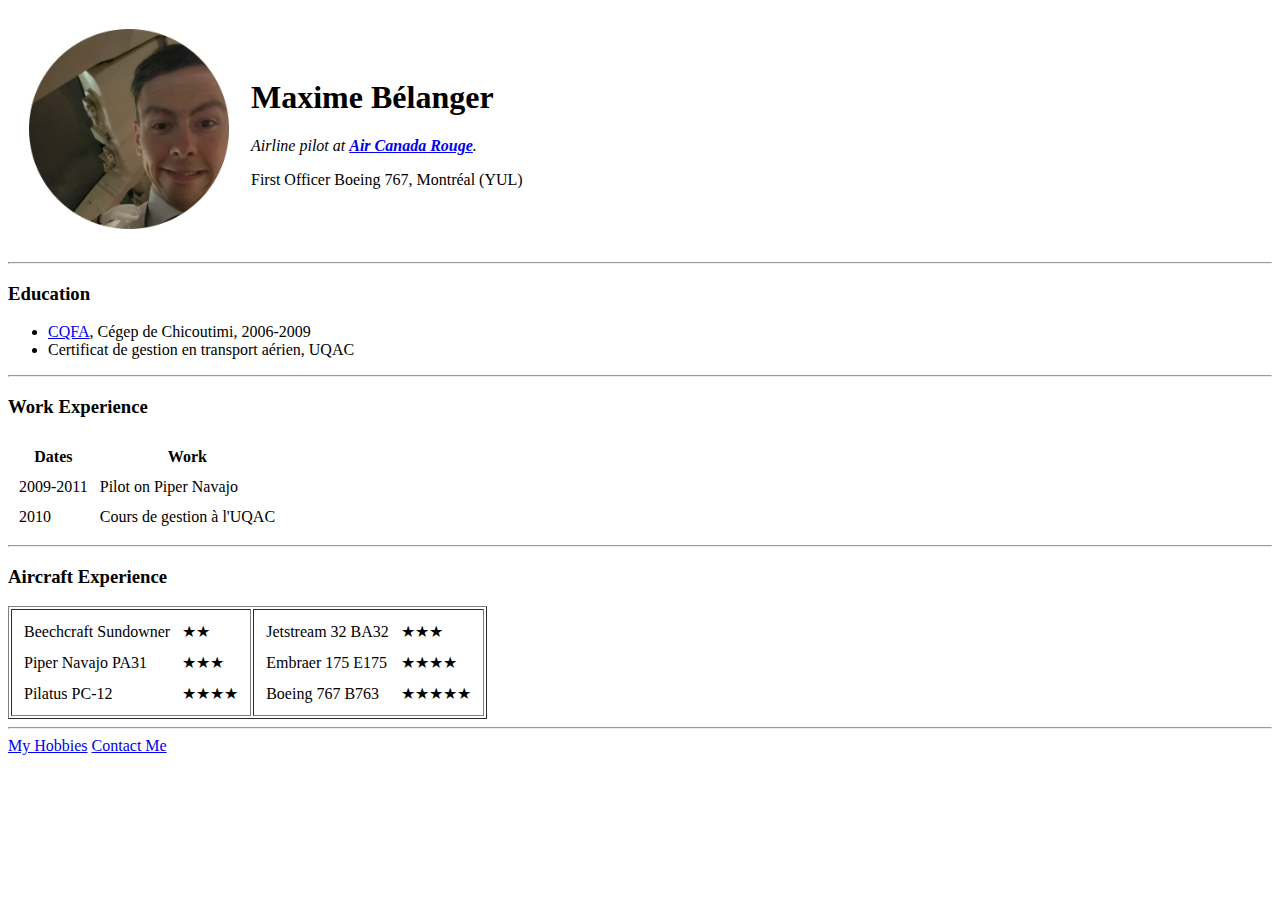
==== index.html @ a4010e70 "Add initial cv website files" ====
<!DOCTYPE html>
<html lang="en" dir="ltr">

<head>
  <meta charset="utf-8">
  <title>Maxime Belanger</title>
</head>

<body>
  <table cellspacing="20" ­­>
    <tr>
      <td> <img src="Images/838 circle.png" alt="Max Profile picture" width="200px" height="200px"></td>
      <td>
        <h1>Maxime Bélanger</h1>
        <p><em>Airline pilot at <strong><a href="https://flyrouge.com/ca/en/index.html">Air Canada Rouge</a></strong>.</em></p>
        <p>First Officer Boeing 767, Montréal (YUL)</p>
      </td>
    </tr>
  </table>

  <hr>
  <h3>Education</h3>
  <ul>
    <li><a href="http://www.cqfa.ca/">CQFA</a>, Cégep de Chicoutimi, 2006-2009</li>
    <li>Certificat de gestion en transport aérien, UQAC</li>
  </ul>
<hr>
  <h3>Work Experience</h3>

  <table cellspacing="10">
    <thead>
      <tr>
        <th>Dates</th>
        <th>Work</th>
      </tr>
    </thead>
    <tbody>
      <tr>
        <td>2009-2011</td>
        <td>Pilot on Piper Navajo</td>
      </tr>
      <tr>
        <td>2010</td>
        <td>Cours de gestion à l'UQAC</td>
      </tr>
    </tbody>

  </table>
  <hr>

<h3>Aircraft Experience</h3>


  <table border="1">
<tr>
  <td>

    <table cellspacing="10">

    <tr>
      <td>Beechcraft Sundowner</td>
      <td>★★</td>
    </tr>
    <tr>
      <td>Piper Navajo PA31</td>
      <td>★★★</td>
    </tr>
    <tr>
      <td>Pilatus PC-12</td>
      <td>★★★★</td>
    </tr>
  </table>  </td>

  <td>
    <table cellspacing="10">
    <tr>
      <td>Jetstream 32 BA32</td>
      <td>★★★</td>
    </tr>
    <tr>
      <td>Embraer 175 E175</td>
      <td>★★★★</td>
    </tr>
    <tr>
      <td>Boeing 767 B763</td>
      <td>★★★★★</td>
    </tr>
  </table> </td>
</tr>



  </table>

  <hr>
  <a href="hobbies.html">My Hobbies</a>
  <a href="Contact Me.html">Contact Me</a>
</body>

</html>
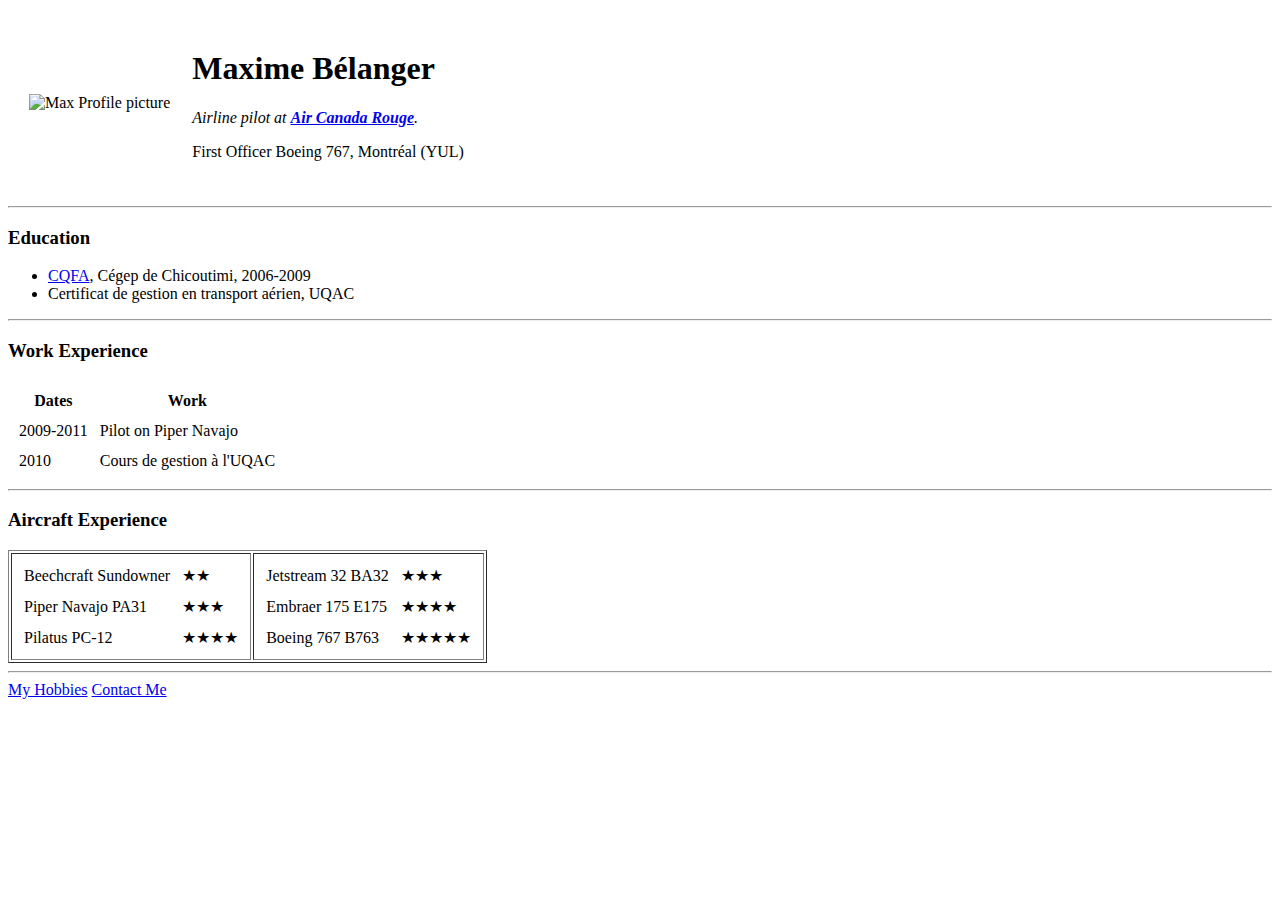
==== commit 59c1041a: "Add files via upload" ====
--- a/index.html
+++ b/index.html
@@ -4,12 +4,17 @@
 <head>
   <meta charset="utf-8">
   <title>Maxime Belanger</title>
+  <link rel="stylesheet" href="css/styles.css">
+
+
+
+
 </head>
 
 <body>
   <table cellspacing="20" ­­>
     <tr>
-      <td> <img src="Images/838 circle.png" alt="Max Profile picture" width="200px" height="200px"></td>
+      <td> <img src="Images/305 circle.png" alt="Max Profile picture" width="200px" height="200px"></td>
       <td>
         <h1>Maxime Bélanger</h1>
         <p><em>Airline pilot at <strong><a href="https://flyrouge.com/ca/en/index.html">Air Canada Rouge</a></strong>.</em></p>
@@ -24,7 +29,7 @@
     <li><a href="http://www.cqfa.ca/">CQFA</a>, Cégep de Chicoutimi, 2006-2009</li>
     <li>Certificat de gestion en transport aérien, UQAC</li>
   </ul>
-<hr>
+  <hr>
   <h3>Work Experience</h3>
 
   <table cellspacing="10">
@@ -48,45 +53,47 @@
   </table>
   <hr>
 
-<h3>Aircraft Experience</h3>
+  <h3>Aircraft Experience</h3>
 
 
   <table border="1">
-<tr>
-  <td>
+    <tr>
+      <td>
 
-    <table cellspacing="10">
+        <table cellspacing="10">
 
-    <tr>
-      <td>Beechcraft Sundowner</td>
-      <td>★★</td>
+          <tr>
+            <td>Beechcraft Sundowner</td>
+            <td>★★</td>
+          </tr>
+          <tr>
+            <td>Piper Navajo PA31</td>
+            <td>★★★</td>
+          </tr>
+          <tr>
+            <td>Pilatus PC-12</td>
+            <td>★★★★</td>
+          </tr>
+        </table>
+      </td>
+
+      <td>
+        <table cellspacing="10">
+          <tr>
+            <td>Jetstream 32 BA32</td>
+            <td>★★★</td>
+          </tr>
+          <tr>
+            <td>Embraer 175 E175</td>
+            <td>★★★★</td>
+          </tr>
+          <tr>
+            <td>Boeing 767 B763</td>
+            <td>★★★★★</td>
+          </tr>
+        </table>
+      </td>
     </tr>
-    <tr>
-      <td>Piper Navajo PA31</td>
-      <td>★★★</td>
-    </tr>
-    <tr>
-      <td>Pilatus PC-12</td>
-      <td>★★★★</td>
-    </tr>
-  </table>  </td>
-
-  <td>
-    <table cellspacing="10">
-    <tr>
-      <td>Jetstream 32 BA32</td>
-      <td>★★★</td>
-    </tr>
-    <tr>
-      <td>Embraer 175 E175</td>
-      <td>★★★★</td>
-    </tr>
-    <tr>
-      <td>Boeing 767 B763</td>
-      <td>★★★★★</td>
-    </tr>
-  </table> </td>
-</tr>
 
 
 
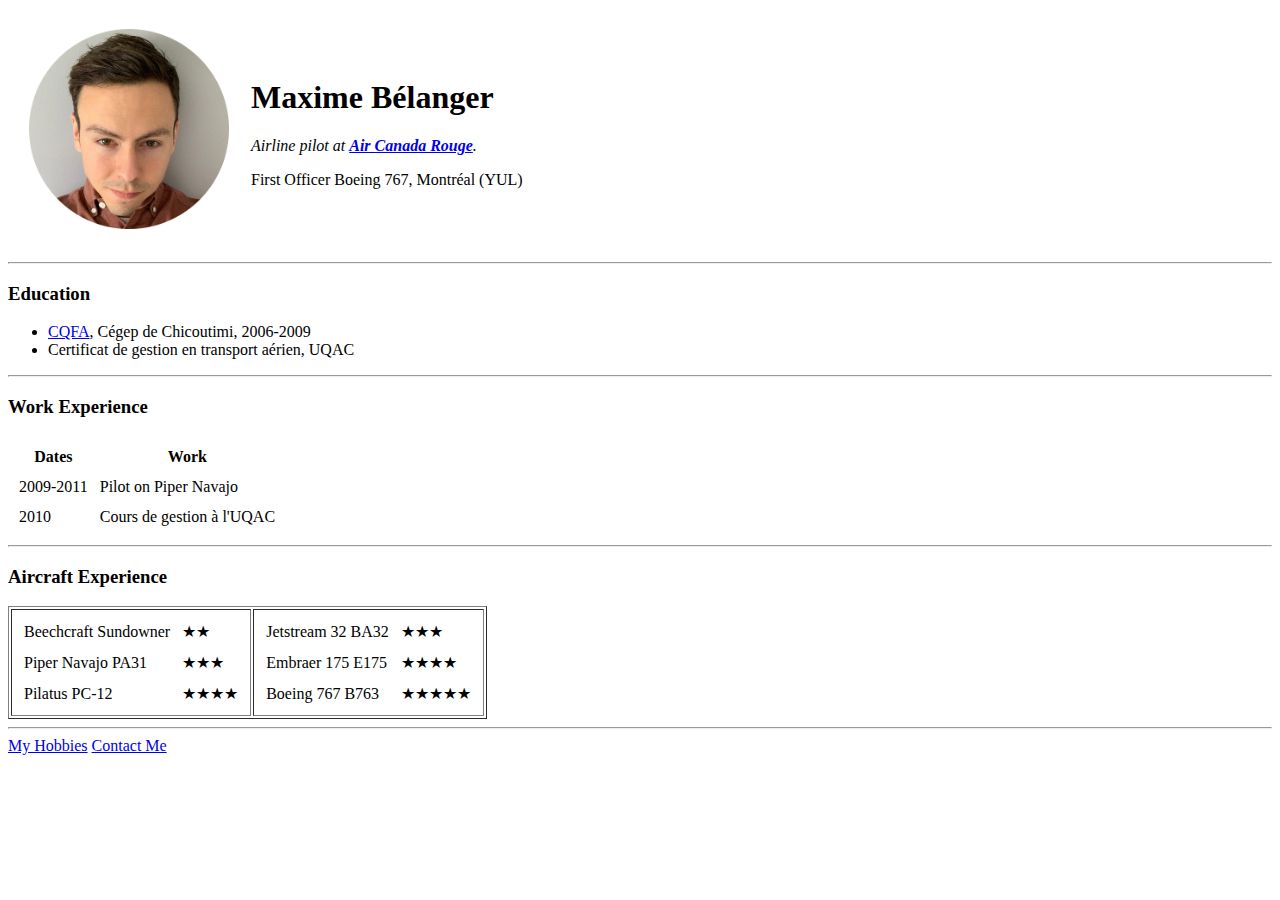
==== commit 6ddb4a84: "Update index.html" ====
--- a/index.html
+++ b/index.html
@@ -100,7 +100,7 @@
   </table>
 
   <hr>
-  <a href="hobbies.html">My Hobbies</a>
+  <a href="Hobbies.html">My Hobbies</a>
   <a href="Contact Me.html">Contact Me</a>
 </body>
 
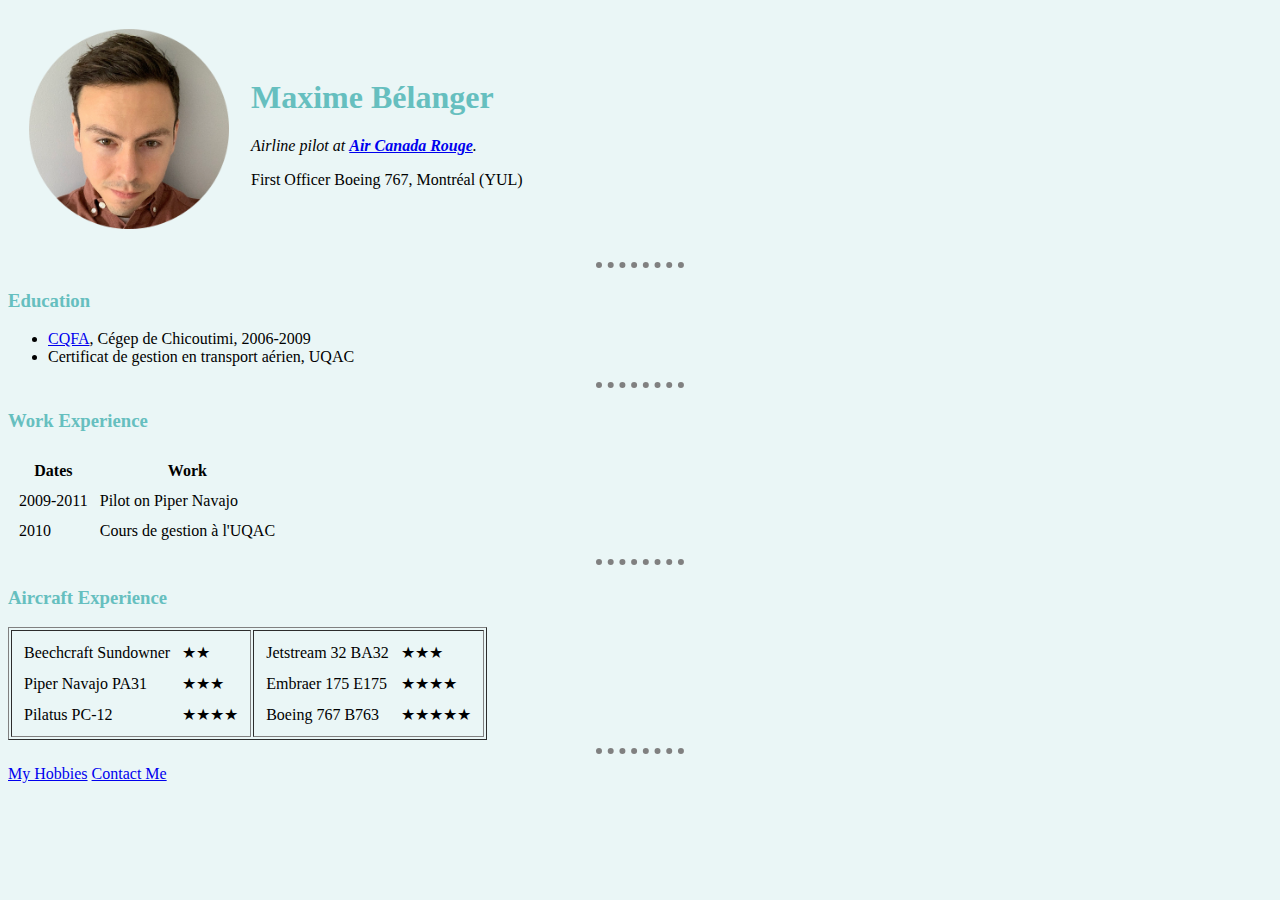
==== commit 2b048670: "Update index.html" ====
--- a/index.html
+++ b/index.html
@@ -4,7 +4,7 @@
 <head>
   <meta charset="utf-8">
   <title>Maxime Belanger</title>
-  <link rel="stylesheet" href="css/styles.css">
+  <link rel="stylesheet" href="styles.css">
 
 
 
--- a/styles.css
+++ b/styles.css
@@ -0,0 +1,18 @@
+body {
+  background-color: #EAF6F6;
+}
+
+hr {
+  border-style: none;
+  border-top-style: dotted;
+  border-color: grey;
+  border-width: 6px;
+  height: 3px;
+  width: 7%;
+}
+h1 {
+color: #66bfbf;
+}
+h3 {
+color: #66bfbf;
+}
